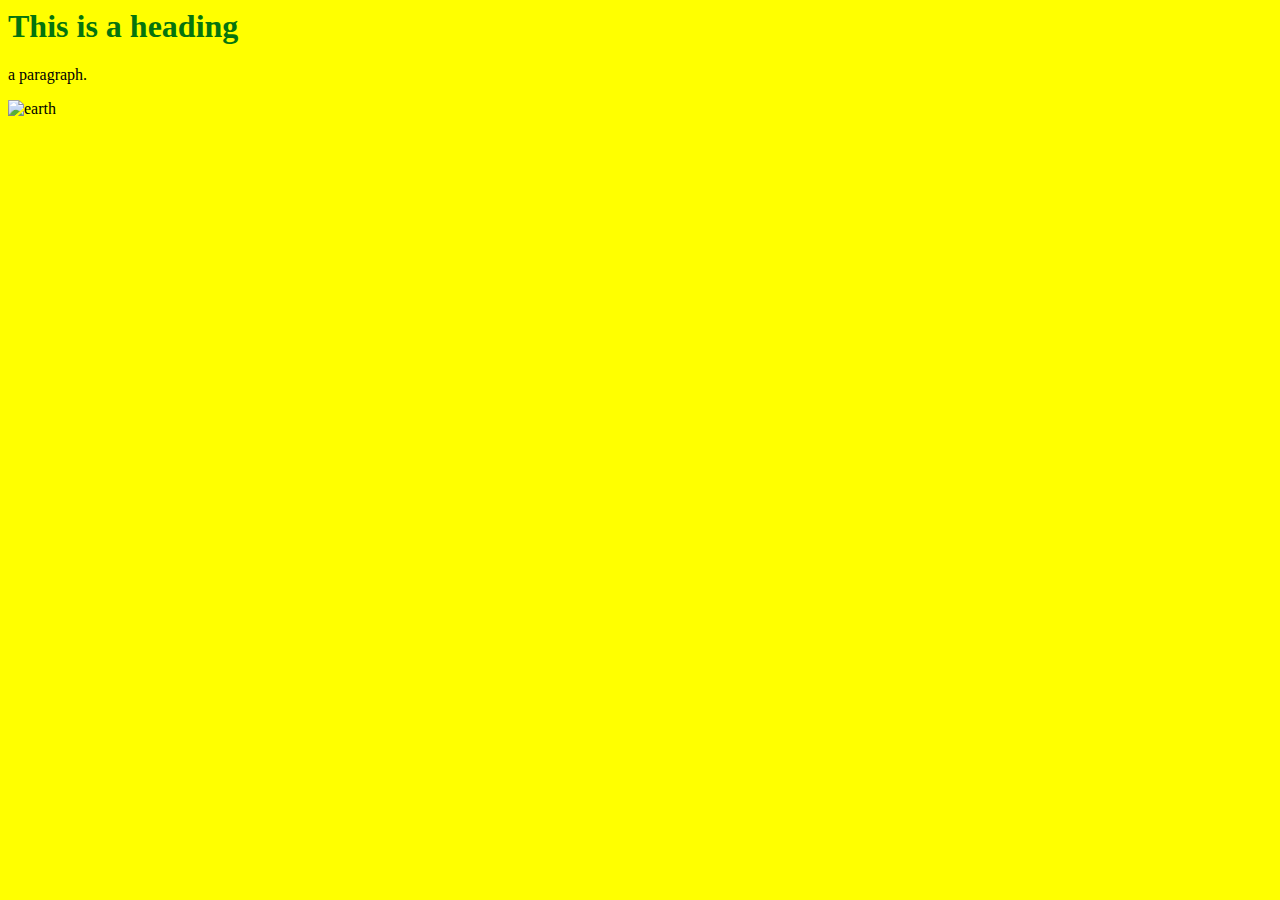
==== index.html @ bfd4b3a2 "first commit" ====
<html>
	<head>
	<title> habibs webpagel </title>
	<link rel="stylesheet" href="styles.css">
	</head>
	<body>
		<h1>This is a heading</h1>
		<p> a paragraph.</p>
		<img src="https://cdn.mos.cms.futurecdn.net/4fciRAREfw8LiU3BVJuhxB.jpg" alt="earth">
	</body>
</html>
---- styles.css ----
body {
    	background-color: yellow;
  }
  	h1 {
    color: rgb(5, 116, 14);
  }
  	h2 {
    color: rgb(25, 0, 255);
  }
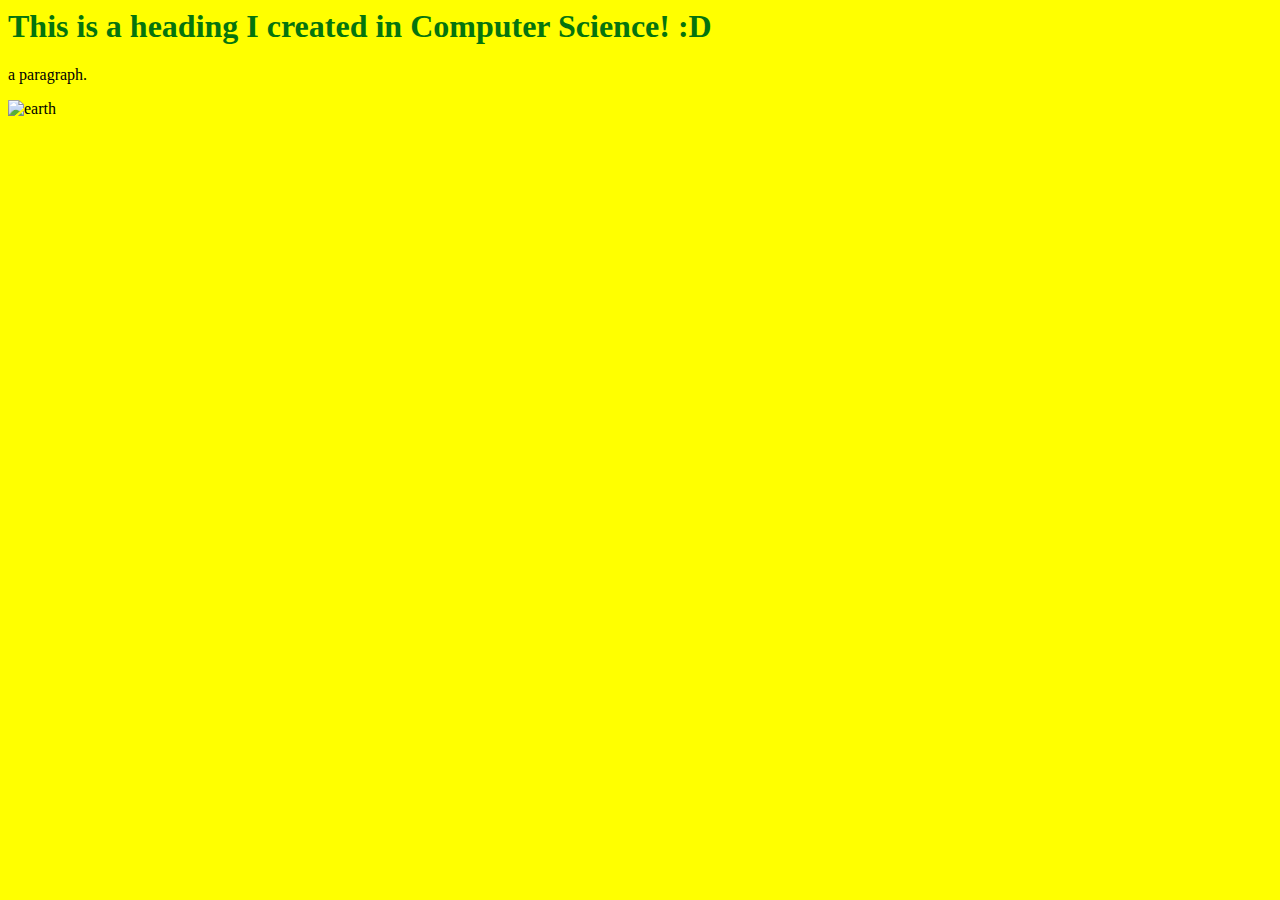
==== commit 34085a3d: "chanfges" ====
--- a/index.html
+++ b/index.html
@@ -4,7 +4,7 @@
 	<link rel="stylesheet" href="styles.css">
 	</head>
 	<body>
-		<h1>This is a heading</h1>
+		<h1>This is a heading I created in Computer Science! :D </h1>
 		<p> a paragraph.</p>
 		<img src="https://cdn.mos.cms.futurecdn.net/4fciRAREfw8LiU3BVJuhxB.jpg" alt="earth">
 	</body>
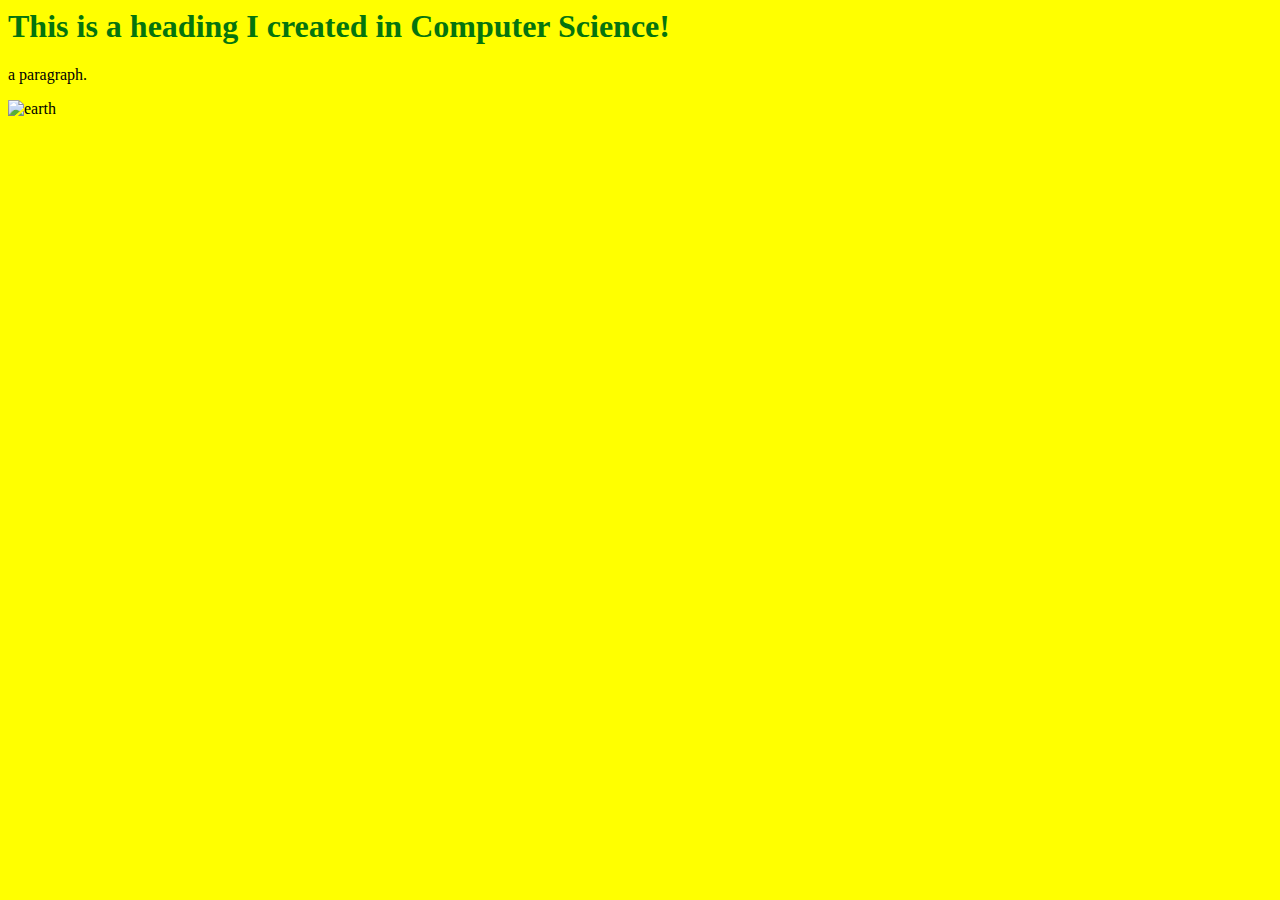
==== commit 6a9aada7: "Removed H1 info" ====
--- a/index.html
+++ b/index.html
@@ -4,7 +4,7 @@
 	<link rel="stylesheet" href="styles.css">
 	</head>
 	<body>
-		<h1>This is a heading I created in Computer Science! :D </h1>
+		<h1>This is a heading I created in Computer Science!</h1>
 		<p> a paragraph.</p>
 		<img src="https://cdn.mos.cms.futurecdn.net/4fciRAREfw8LiU3BVJuhxB.jpg" alt="earth">
 	</body>
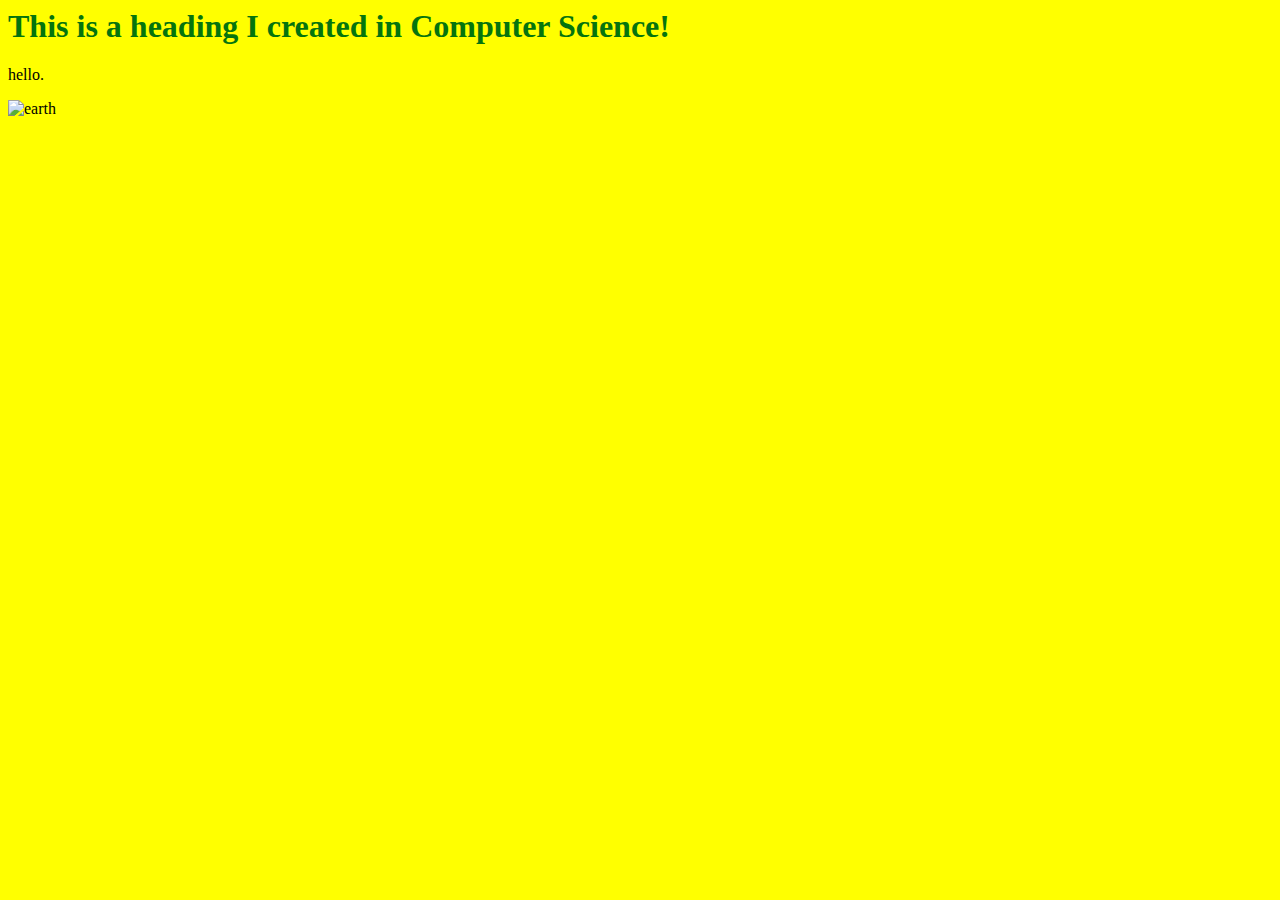
==== commit e944236e: "added comments" ====
--- a/index.html
+++ b/index.html
@@ -1,11 +1,12 @@
 <html>
 	<head>
 	<title> habibs webpagel </title>
+	<!-- heres the link to my style sheeet -->
 	<link rel="stylesheet" href="styles.css">
 	</head>
 	<body>
 		<h1>This is a heading I created in Computer Science!</h1>
-		<p> a paragraph.</p>
+		<p> hello.</p>
 		<img src="https://cdn.mos.cms.futurecdn.net/4fciRAREfw8LiU3BVJuhxB.jpg" alt="earth">
 	</body>
 </html>
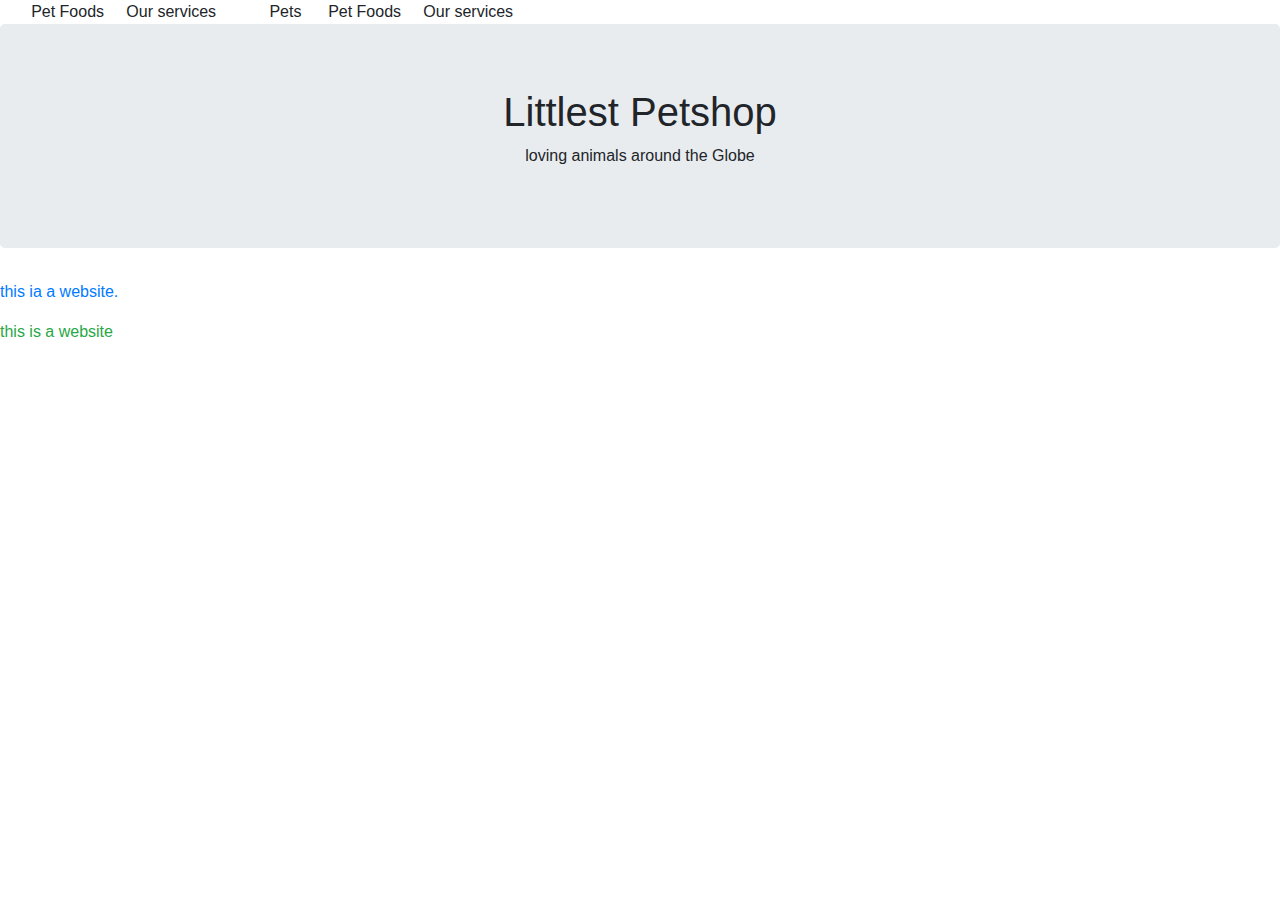
==== commit 3d6c1bdc: "added index page" ====
--- a/index.html
+++ b/index.html
@@ -1,13 +1,62 @@
-<html>
-	<head>
-	<title> habibs webpagel </title>
-	<!-- heres the link to my style sheeet -->
-	<link rel="stylesheet" href="styles.css">
-	</head>
-	<body>
-		<h1>This is a heading I created in Computer Science!</h1>
-		<p> hello.</p>
-		<img src="https://cdn.mos.cms.futurecdn.net/4fciRAREfw8LiU3BVJuhxB.jpg" alt="earth">
-	</body>
-</html>
+<!doctype html>
+<html lang="en">
+  <head>
+    <title>Title</title>
+    <!-- Required meta tags -->
+    <meta charset="utf-8">
+    <meta name="viewport" content="width=device-width, initial-scale=1, shrink-to-fit=no">
 
+    <!-- Bootstrap CSS -->
+    <link rel="stylesheet" href="https://stackpath.bootstrapcdn.com/bootstrap/4.3.1/css/bootstrap.min.css" integrity="sha384-ggOyR0iXCbMQv3Xipma34MD+dH/1fQ784/j6cY/iJTQUOhcWr7x9JvoRxT2MZw1T" crossorigin="anonymous">
+  </head>
+  <body>
+      
+    
+     </div>   
+         <div class="col-sm-3"    class = "text-body" style="background-color: black;">Pet Foods</div>    
+        <div class="col-sm-3"    class = "text-body" style="background-color: black;">Our services</div>  </div>
+    
+   
+   
+       <div class="container-fluid p-4 bg-primary text-white text-center">   
+        <div class="row">    
+        <div class="col-sm-3"   
+        
+         class = "text-body" style="background-color: rgb(0, 0, 0);">Pets </div>   
+         <div class="col-sm-3"    class = "text-body" style="background-color: black;">Pet Foods</div>    
+        <div class="col-sm-3"    class = "text-body" style="background-color: black;">Our services</div>  </div>
+    
+    
+   
+   
+   
+   
+   
+   
+     <!-- website border -->
+    <div class="jumbotron text-center">
+        
+        <!-- website header-->
+        <h1>Littlest Petshop</h1>
+        
+        <!-- website slogan-->
+        <p>loving animals around the Globe</p> 
+      </div>
+
+      
+      <p class="text-primary">this ia a website.</p>
+       
+      <p class="text-success">this is a website </p>
+    
+    
+
+
+
+    
+      <!-- Optional JavaScript -->
+    <!-- jQuery first, then Popper.js, then Bootstrap JS -->
+    <script src="https://code.jquery.com/jquery-3.3.1.slim.min.js" integrity="sha384-q8i/X+965DzO0rT7abK41JStQIAqVgRVzpbzo5smXKp4YfRvH+8abtTE1Pi6jizo" crossorigin="anonymous"></script>
+    <script src="https://cdnjs.cloudflare.com/ajax/libs/popper.js/1.14.7/umd/popper.min.js" integrity="sha384-UO2eT0CpHqdSJQ6hJty5KVphtPhzWj9WO1clHTMGa3JDZwrnQq4sF86dIHNDz0W1" crossorigin="anonymous"></script>
+    <script src="https://stackpath.bootstrapcdn.com/bootstrap/4.3.1/js/bootstrap.min.js" integrity="sha384-JjSmVgyd0p3pXB1rRibZUAYoIIy6OrQ6VrjIEaFf/nJGzIxFDsf4x0xIM+B07jRM" crossorigin="anonymous"></script>
+  </body>
+</html>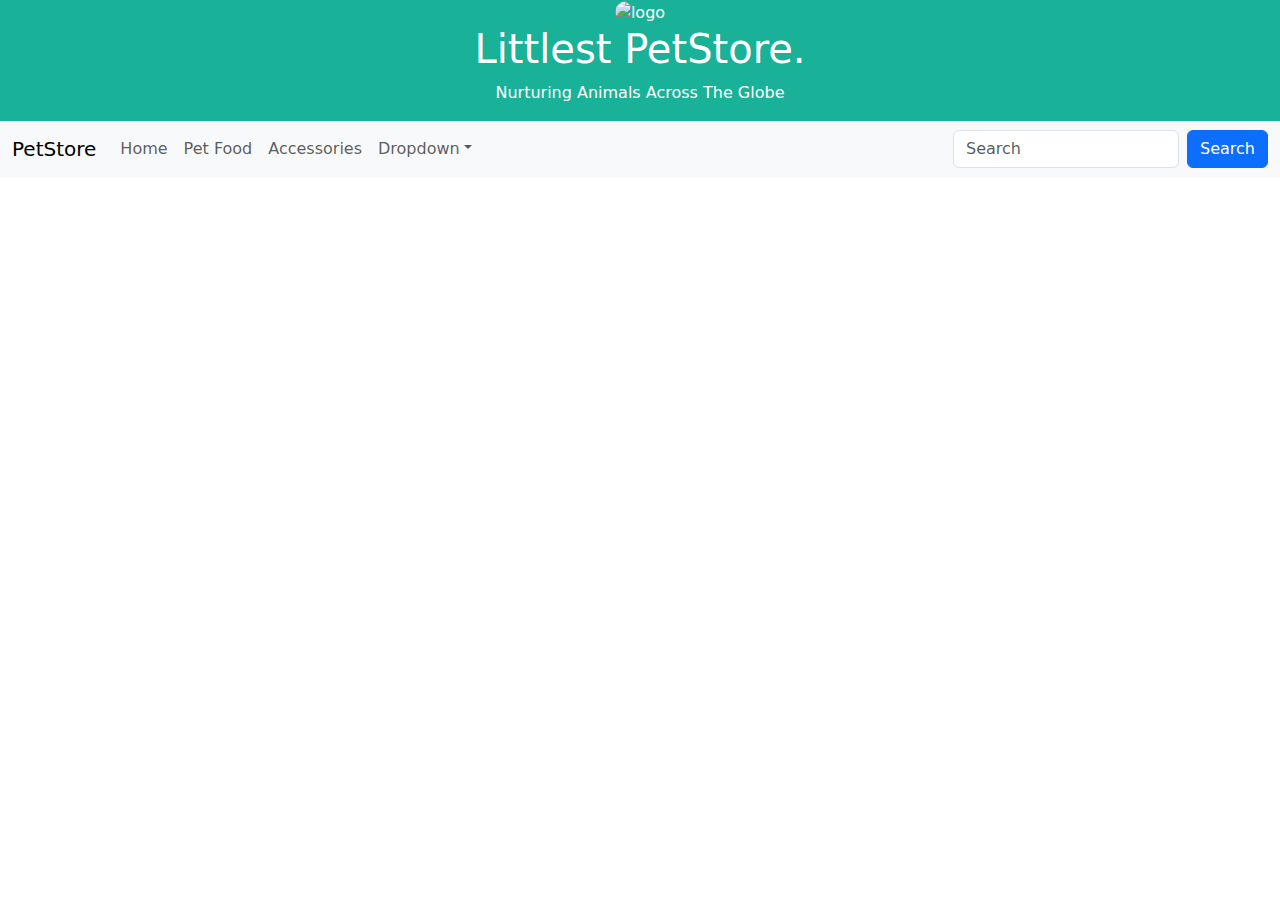
==== commit 1b0141ac: "Add files via upload" ====
--- a/index.html
+++ b/index.html
@@ -1,62 +1,94 @@
-<!doctype html>
-<html lang="en">
-  <head>
-    <title>Title</title>
-    <!-- Required meta tags -->
-    <meta charset="utf-8">
-    <meta name="viewport" content="width=device-width, initial-scale=1, shrink-to-fit=no">
-
-    <!-- Bootstrap CSS -->
-    <link rel="stylesheet" href="https://stackpath.bootstrapcdn.com/bootstrap/4.3.1/css/bootstrap.min.css" integrity="sha384-ggOyR0iXCbMQv3Xipma34MD+dH/1fQ784/j6cY/iJTQUOhcWr7x9JvoRxT2MZw1T" crossorigin="anonymous">
-  </head>
-  <body>
-      
-    
-     </div>   
-         <div class="col-sm-3"    class = "text-body" style="background-color: black;">Pet Foods</div>    
-        <div class="col-sm-3"    class = "text-body" style="background-color: black;">Our services</div>  </div>
-    
-   
-   
-       <div class="container-fluid p-4 bg-primary text-white text-center">   
-        <div class="row">    
-        <div class="col-sm-3"   
-        
-         class = "text-body" style="background-color: rgb(0, 0, 0);">Pets </div>   
-         <div class="col-sm-3"    class = "text-body" style="background-color: black;">Pet Foods</div>    
-        <div class="col-sm-3"    class = "text-body" style="background-color: black;">Our services</div>  </div>
-    
-    
-   
-   
-   
-   
-   
-   
-     <!-- website border -->
-    <div class="jumbotron text-center">
-        
-        <!-- website header-->
-        <h1>Littlest Petshop</h1>
-        
-        <!-- website slogan-->
-        <p>loving animals around the Globe</p> 
-      </div>
-
-      
-      <p class="text-primary">this ia a website.</p>
-       
-      <p class="text-success">this is a website </p>
-    
-    
-
-
-
-    
-      <!-- Optional JavaScript -->
-    <!-- jQuery first, then Popper.js, then Bootstrap JS -->
-    <script src="https://code.jquery.com/jquery-3.3.1.slim.min.js" integrity="sha384-q8i/X+965DzO0rT7abK41JStQIAqVgRVzpbzo5smXKp4YfRvH+8abtTE1Pi6jizo" crossorigin="anonymous"></script>
-    <script src="https://cdnjs.cloudflare.com/ajax/libs/popper.js/1.14.7/umd/popper.min.js" integrity="sha384-UO2eT0CpHqdSJQ6hJty5KVphtPhzWj9WO1clHTMGa3JDZwrnQq4sF86dIHNDz0W1" crossorigin="anonymous"></script>
-    <script src="https://stackpath.bootstrapcdn.com/bootstrap/4.3.1/js/bootstrap.min.js" integrity="sha384-JjSmVgyd0p3pXB1rRibZUAYoIIy6OrQ6VrjIEaFf/nJGzIxFDsf4x0xIM+B07jRM" crossorigin="anonymous"></script>
-  </body>
-</html>+<!doctype html>
+<html lang="en">
+  <head>
+    <title>Littlest PetStore</title>
+    <!-- Required meta tags -->
+    <meta charset="utf-8">
+    <meta name="viewport" content="width=device-width, initial-scale=1, shrink-to-fit=no">
+
+    <!-- Bootstrap CSS -->
+    <link href="https://cdn.jsdelivr.net/npm/bootstrap@5.1.1/dist/css/bootstrap.min.css" rel="stylesheet">
+    <script src="https://cdn.jsdelivr.net/npm/bootstrap@5.1.1/dist/js/bootstrap.bundle.min.js"></script>
+  </head>
+  <body>  
+    
+    
+    
+    
+    <!--website border-->                               <!--gives colour to banner-->                          <!--puts text to white/ web name-->
+    <div class="jumbotron text-center text-white" class="col-sm-" style="background-color:rgb(25, 177, 151); margin-bottom: 0;" class="text-white"> 
+         <a class="navbar-brand" href="#">
+        <img src=https://st2.depositphotos.com/1799371/7138/v/600/depositphotos_71389329-stock-illustration-vector-image-of-an-dog.jpg alt="logo" style="width:100px;"  class="rounded-pill">
+        
+      </a>
+      <h1>Littlest PetStore.</h1>
+      
+   
+      
+      <!--website Slogan-->
+      <p class="text-white">Nurturing  Animals Across The Globe</p>
+      
+    
+    
+    <!--Nav Bar-->
+    <nav class="navbar navbar-expand-sm bg-light navbar-light">
+      <div class="container-fluid">
+        <a class="navbar-brand" href="javascript:void(0)">PetStore</a>
+        <button class="navbar-toggler" type="button" data-bs-toggle="collapse" data-bs-target="#mynavbar">
+          <span class="navbar-toggler-icon"></span>
+        </button>
+        
+       
+        <!-- Nav bar -->
+        <div class="collapse navbar-collapse" id="mynavbar">
+          <ul class="navbar-nav me-auto">
+            <li class="nav-item">
+              <a class="nav-link" href="javascript:void(0)">Home</a>
+            </li>
+            <li class="nav-item">
+              <a class="nav-link" href="javascript:void(0)">Pet Food</a>
+              <li class="nav-item">
+                <a class="nav-link" href="javascript:void(0)">Accessories</a>
+                
+               
+            
+            <!--this is for the dropdown tab which contains a list of services-->
+            
+              </li>
+            <li class="nav-item dropdown">
+              <a class="nav-link dropdown-toggle" href="#" role="button" data-bs-toggle="dropdown">Dropdown</a>
+              <ul class="dropdown-menu">
+                <li><a class="dropdown-item" href="#">Grooming</a></li>
+                <li><a class="dropdown-item" href="#">Vaccination</a></li>
+                <li><a class="dropdown-item" href="#"> Health checks</a></li>
+                <li><a class="dropdown-item" href="#"> Contacts</a></li>
+              </ul>
+            </li>
+          </ul>
+          <form class="d-flex">
+            <input class="form-control me-2" type="text" placeholder="Search">
+            <button class="btn btn-primary" type="button">Search</button>
+          </form>
+        </div>
+      </div>
+    </nav>
+    
+
+    
+    
+    
+   
+   
+   
+    
+  
+   
+    
+
+
+
+</body>
+
+
+</html>
+
